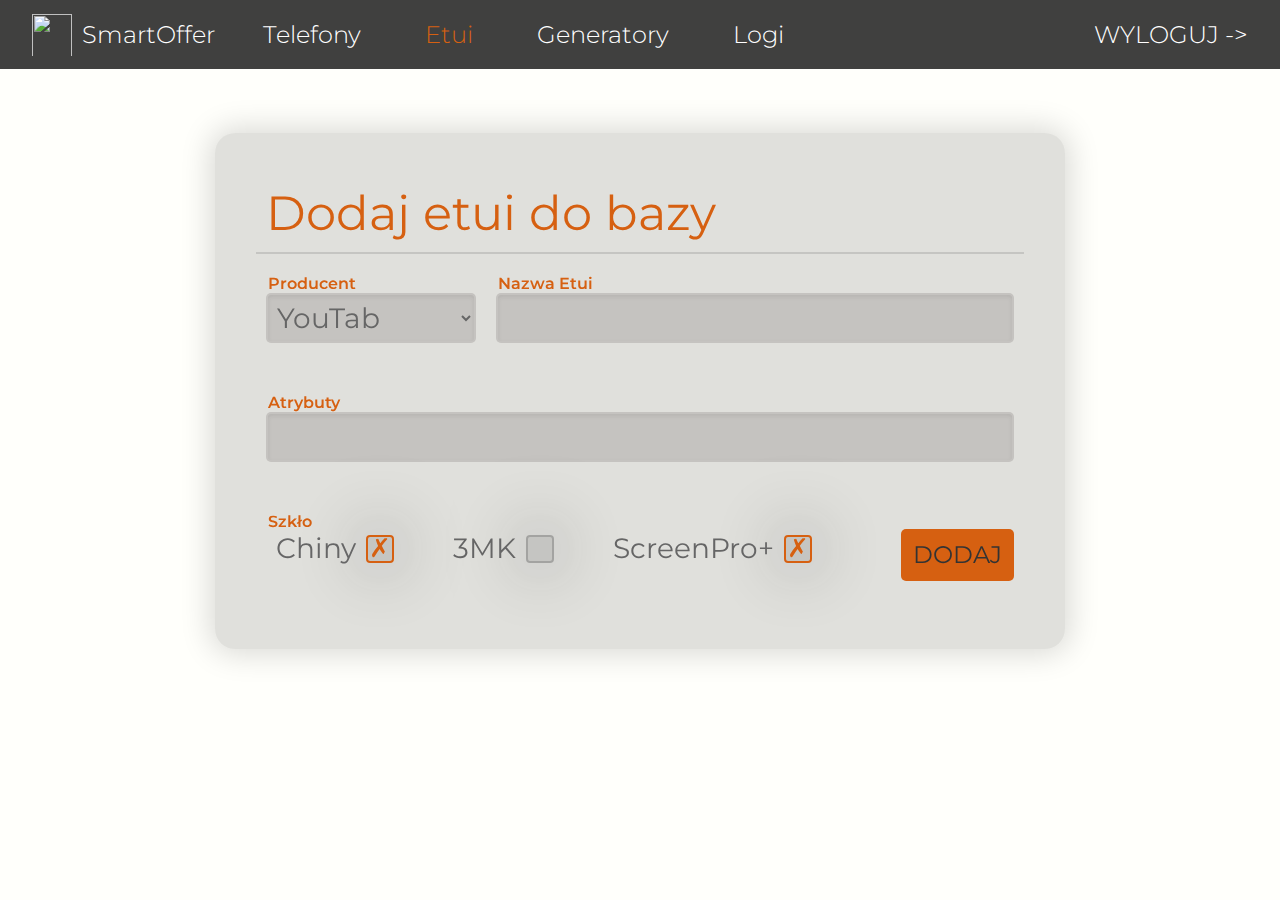
==== add_case.html @ 223ac21e "All" ====
<?php
    include './dbh.php';
?>
	<!DOCTYPE html>
	<html lang="pl-PL">

	<head>
		<meta charset="utf-8">
		<title>Smart Offers</title>
		<link rel="stylesheet" href="style.css">
		<link rel="shortcut icon" href="img/icon.ico" />
		<script src="script.js"></script>
		<link rel="preconnect" href="https://fonts.gstatic.com">
		<link href="https://fonts.googleapis.com/css2?family=Montserrat:wght@300;400;500;600;700;800&display=swap" rel="stylesheet"> </head>
		<link href="https://fonts.googleapis.com/css2?family=Raleway:wght@100;200;300;400;500;600;700;800;900&display=swap" rel="stylesheet">

	<body>
		<header>
			<div id="logo-wrap">
				<a href="index.html"> <img src="img/logo7.png"> </a>
			</div>
			<nav> 
				<a href="index.html" title="Strona Główna">SmartOffer</a> 
				<a title="Dodaj model" href="phones.html">Telefony</a> 
				<a id="current-page" title="Dodaj etui" href="case.html">Etui</a> 
				<a title="Generator plików .csv i .tsv" href="offers.html">Generatory</a> 
				<a title="Zobacz ostatnie zmiany" href="logs.html">Logi</a> 
			</nav>
			<div id="logout-wrapper"> <a href="index.html">Wyloguj -></a> </div>
		</header>
		<div class="wrapper-input">
			<form class="add-form" action="add_case.php" method="post">
				<div>
					<p>Dodaj etui do bazy</p>
				</div>
				<div class="row-space">
					<div id="col-prod-etui">
					<div class="input-group">
						<label class="label">Producent</label>
						<select class="selection" name="Producent" required>
							<option>YouTab</option>
							<option>Dux Ducis</option>
							<option>Spigen</option>
							<option>Tech-Protect</option>
							<option>UAG</option>
							<option>Nillkin</option>
							<option>Ringke</option>
							<option>ESR</option>
							<option>Supcase</option>
						</select>
						<div class="select-dropdown"></div>
					</div>
				</div>
					<div id="col-nazwa-etui">
						<div class="input-group">
							<label class="label">Nazwa Etui</label>
							<input class="input-style" type="text" autocomplete="off" name="NazwaEtui" minlength="3" spellcheck="false" autofocus required> 
						</div>
					</div>
				</div>
				<div class="row-space">
					<div id="col-atrybuty">
						<div class="input-group">
							<label class="label">Atrybuty</label>
							<input class="input-style" type="text" autocomplete="off" name="Atrybuty" minlength="3" spellcheck="false" required> </div>
					</div>
				</div>
				<div class="row-space">
					<div class="col-3">
						<div class="input-group">
							<label class="label">Szkło</label>
							<div class="checkbox-cont-wrapper">
								<label class="checkbox-cont">Chiny
									<input class="checkbox" type="checkbox" checked="checked" name="china"> <span class="box">&#10007</span> </label>
								<label class="checkbox-cont">3MK
									<input class="checkbox" type="checkbox" name="3mk"> <span class="box">&#10007</span> </label>
								<label class="checkbox-cont">ScreenPro+
									<input class="checkbox" type="checkbox" checked="checked" name="screenpro"> <span class="box">&#10007</span> </label>
							</div>
						</div>
					</div>
					<div class="add-form-button-wrapper">
						<button class="add-form-button" name="submit" type="submit">DODAJ</button>
					</div>
				</div>
			</form>
		</div>
	</body>

	</html>
---- style.css ----
@media (max-width: 650px) {

    .row-space{
        flex-direction: column-reverse;
    }

    #logo-wrap > a > img {
        width: 20px;
        height: 30px;
    }
}

* {
     padding: 0;
     margin: 0;
     box-sizing: border-box;
     font-family: 'Montserrat', sans-serif;
    }
body{
     background-image: url(img/image7.jpg);
     background-repeat: no-repeat;
     background-size: cover;
     background-color: #FFFFFB;
}
header {
     min-width: 780px;
     font-size: 1.5rem;
     font-weight: 300;
     position: relative;
     display: flex;
     background-color: rgba(0, 0, 0, 0.75);
     padding: 4px 2.5%;
     margin-bottom: 5%;
}
#logo-wrap{
     display: inherit;
     align-items: center;
     float: left;
}
#logo-wrap > a > img {
     padding: 4px 0;
     width: 40px;
     height: 50px;
     display: flex;
     margin:auto;
}
nav{
     flex: 5;
     display: flex;
     text-align: center;
}
nav > a {
     margin: auto 1rem;
     text-decoration: none;
     color: white;
     padding: 1rem;
     transition: color 0.4s linear;
     overflow: hidden;
}
 nav > a:first-child{
     margin: auto 0 auto .5rem;
     padding-left: 0.1rem;
}
nav > a:hover{
     transition: 0.2s linear;
     color:#d66011;
}
nav > a:active{
    color:gray;
    transition: 0.1s linear;
}
#current-page{
     color: #d66011;
}
nav:hover #current-page{
    color: white;
}
#current-page:hover{
     color:#d66011 !important
}
#logout-wrapper{
    text-transform: uppercase;
    align-self: center;
}
#logout-wrapper > a{
     text-decoration: none;
    white-space: nowrap;
     color: white ;
}
#logout-wrapper > a:hover{
     color: #d66011;
     transition: .25s linear;
}
.main-wrapper{
     margin: auto;
     width: 60%;
}
.main-wrapper > h1{
     font-size: 3.5rem;
     text-align: center;
     color: #d66011;
     padding: 50px 0 30px 0;
}
.main-wrapper > p {
     text-align:center;
     font-size: 1.8rem;
     color: rgba(0, 0, 0, 0.75);
}
.search{
     text-align: center;
     margin-top: 15%;
}
.search-box{
    background-color: transparent;
    padding: 4px 10px;
    border:none;
    border-bottom: 3px solid rgba(214,96,17 ,1) ;
    font-size: 250%;
    color: #d66011;
}
.search-box::placeholder{
     color:#666;
}
.search-box:focus{
     outline: none;
}
.wrapper{
     margin: auto;
     margin-top: 5%;
     max-width: 1100px;
     width: 90%;
     background-color: rgba(0, 0, 0, 0.12);
     box-shadow: 0px 0px 30px 5px rgb(0 0 0 / 15%);
     -webkit-box-shadow: 0px 0px 30px 5px rgb(0 0 0 / 15%);
     border-radius: 15px;
     color:#d66011;
     font-size: 1.2rem;
     text-align: left;
     backdrop-filter: blur(4px);
     -webkit-backdrop-filter: blur(4px);
}
.wrapper-input{
    width: 850px;
    margin: auto;
    background: rgba(0, 0, 0, 0.12);
    border: 1px solid transparent;
    border-radius: 20px;
    box-shadow: 0px 0px 30px 5px rgb(0 0 0 / 15%);
    -webkit-box-shadow: 0px 0px 30px 5px rgb(0 0 0 / 15%);
    backdrop-filter: blur(6px);
    -webkit-backdrop-filter: blur(6px);se
    transition: .3s ease-in-out;
    padding: 40px;
}
.wrapper-input:hover{
     border:1px solid #d66011;
}
 .result-wrapper{
     padding:20px 20px;
}
 .search_info{
     padding-top: 10px;
     display: flex;
     border-bottom: 2px solid rgba(89,89,89,0.5);
}
 .search_info:last-child{
     border:none;
     padding-bottom: 10px;
}
 .search_info > p:first-child{
     text-align: left;
}
 .search_info > p{
     padding:5px 20px;
     flex:auto;
     text-align: right;
}
 .table_results{
     width: 100%;
}
 #bad_info{
     padding: 10px ;
     font-size: 3rem;
     text-align: center;
}
.add-button{
     text-decoration: none;
     padding: 10px;
     position: relative;
     bottom: -3px;
     font-size: 3rem;
     align-items: center;
     color:#d66011;
     transition: 0.5s linear;
}
.add-button:hover{
     transition: 0.2s linear;
     color:rgba(89,89,89,1);
}
.add-form>div>p{
    padding: 10px;
    font-size: 3rem;
    color: #d66011;
    border-bottom: 2px solid rgba(0, 0, 0, 0.12);
    margin-bottom: 10px;
}
.row-space{
     display: flex;
     justify-content: space-between;
}
 #col-prod{
     width:calc(2.5*(100%/10));
}
 #col-nazwa{
     width:calc(7.5*((100%) / 10));
}
 #col-prod-etui{
     width: calc(3*(100%)/10);
}
 #col-nazwa-etui{
     width: calc(7*((100%)/10));
}
 #col-atrybuty{
     width: 100%;
}
 #col-cale{
     width: calc(1.5*(100%/10));
}
 #col-url{
     width: calc(4.25*(100%)/10);
}
 #col-inna-nazwa{
     width: calc(4.25*(100%)/10);
}
 .input-group{
     margin-bottom:30px;
     padding: 10px;
}
.add-form-button-wrapper{
    padding: 10px;
    align-self: center;
}
.add-form-button{
    user-select: none;
    font-size: 1.5rem;
    height: 52px;
    max-height: 52px;
    min-height: 30px;
    padding:0 10px;
    color:#333;
    background-color: rgba(214,96,17 ,1);
    border: 2px solid rgba(0, 0, 0, 0.0);
    border-radius: 5px;
    transition: .4s ease-in-out;
}
.add-form-button:hover{
    background-color: rgba(214,96,17 ,1);
    box-shadow: 0px 0px 35px 1px #d66011;
    -webkit-box-shadow: 0px 0px 35px 1px #d66011;
    transition: .4s ease-in-out;
    cursor: pointer;
}
.add-form-button:active{
    box-shadow: none;
    border: 2px solid rgba(0, 0, 0, 1) !important;
    background-color: transparent;
    transition: .01s linear;
}
.label{
     color:#d66011;
     font-size: 1rem;
     font-weight: 600;
     padding-left: 2px;
}
.input-style{
     box-shadow: inset 0px 2px 4px 0px rgb(0 0 0 / 8%);
     -webkit-box-shadow: inset 0px 2px 4px 0px rgb(0 0 0 / 8%);
     height: 50px;
     color:#666;
     padding: 0 0 0 10px;
     border-radius: 5px;
     background: rgba(32, 23, 19, 0.144);
     width: 100%;
     border: 2px solid transparent;
     outline: none;
     font-size: 1.75rem;
     transition: 0.5s linear;
}
 .selection{
     color:#666;
     padding-left: 5px;
     width: 100%;
     height: 50px;
     outline: none;
     border: 2px solid transparent;
     border-radius: 5px;
     background: rgba(32, 23, 19, 0.144);
     font-size: 1.75rem;
     box-shadow: inset 0px 1px 3px 0px rgb(0 0 0 / 8%);
     -webkit-box-shadow: inset 0px 2px 4px 0px rgb(0 0 0 / 8%);
     transition: 0.2s ease-in-out;
}
 .selection:hover, .input-style:hover{
     border: 2px solid #d66011;
     transition: 0.2s ease-in-out;
}
input[class="input-style"]:focus:valid{
     transition: .1s linear;
     border: 2px solid rgba(0, 200,0 , 0.3);
}
 .checkbox-cont-wrapper{
     padding-left: 10px;
}
 .checkbox-cont{
     user-select: none;
     color:#666;
     padding-right:20px;
     font-size: 175%;
     cursor: pointer;
}
 .checkbox{
     vertical-align: middle;
     position: relative;
     top:-2px;
     transform: scale(2);
     margin: 10px;
}
 .box{
     color:#d66011;
     font-size: 1.6rem;
}
 .checkbox-cont > input {
     height: 14px;
     width: 14px;
     appearance: none;
     border: 1px solid rgba(102, 102, 102, 0.37);
     border-radius: 2px;
     transition-duration: 0.3s;
     background-color: rgba(0, 0, 0, 0.12);
     cursor: pointer;
     box-shadow: 0px 0px 35px 1px #747474;
}
 .checkbox-cont > input:checked {
     border: 1px solid #d66011;
}
 .checkbox-cont > input:hover {
     border: 1px solid rgba(214,96,17 ,1);
}
 .checkbox-cont > span{
     transition: .2s ease-in-out;
     opacity: 0;
     visibility: hidden;
     position: relative;
     left: -35px;
     bottom: 1px;
}
 .checkbox-cont > input:checked ~ span{
     opacity: 1;
     transition: .2s linear;
     visibility: visible;
}
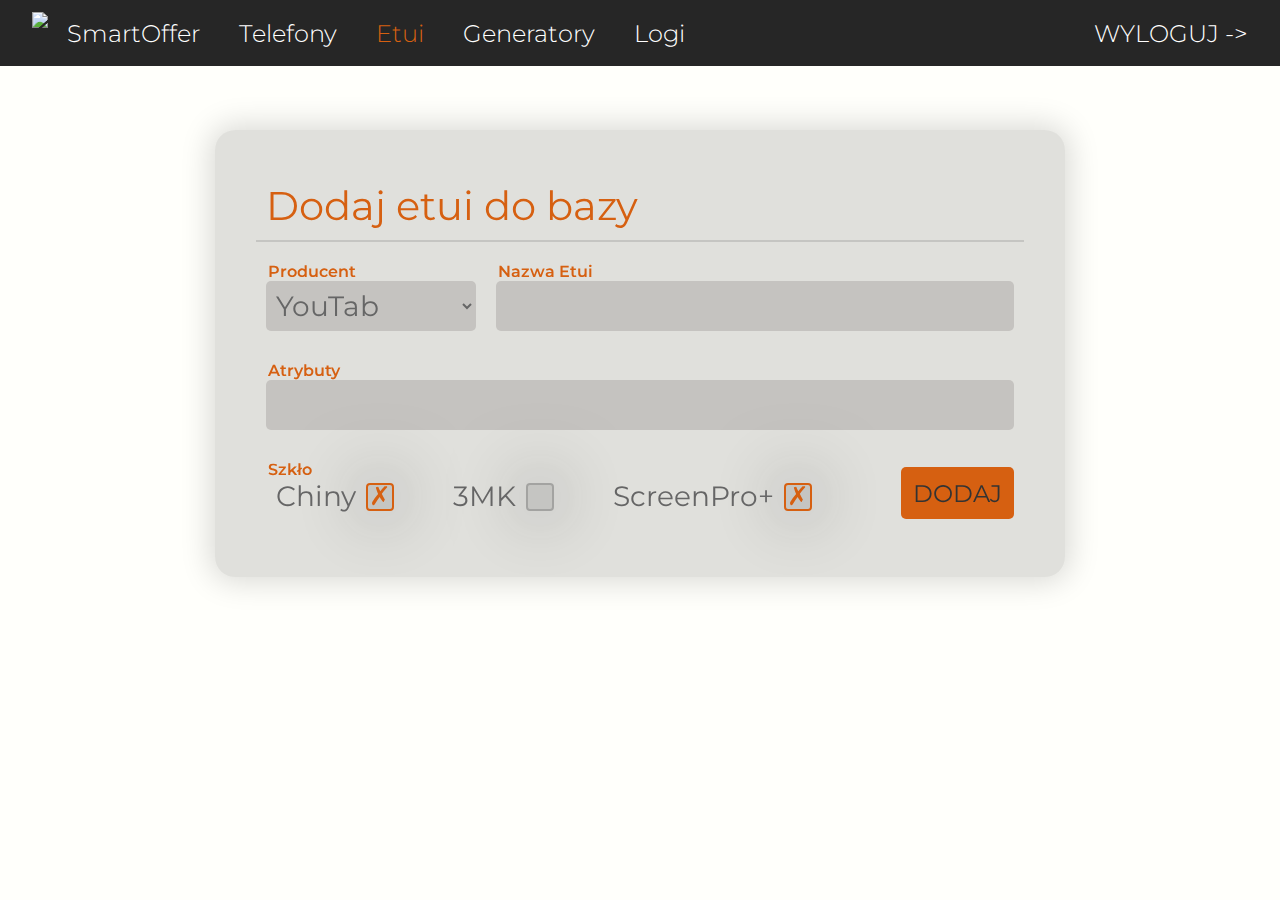
==== commit 0fc4f5c5: "Start to use var in css" ====
--- a/add_case.html
+++ b/add_case.html
@@ -16,10 +16,10 @@
 
 	<body>
 		<header>
-			<div id="logo-wrap">
-				<a href="index.html"> <img src="img/logo7.png"> </a>
-			</div>
 			<nav> 
+				<div id="logo-wrap">
+					<a href="index.html"> <img src="img/logo7.png"> </a>
+				</div>
 				<a href="index.html" title="Strona Główna">SmartOffer</a> 
 				<a title="Dodaj model" href="phones.html">Telefony</a> 
 				<a id="current-page" title="Dodaj etui" href="case.html">Etui</a> 
--- a/style.css
+++ b/style.css
@@ -1,362 +1,430 @@
-@media (max-width: 650px) {
-
-    .row-space{
-        flex-direction: column-reverse;
-    }
-
-    #logo-wrap > a > img {
-        width: 20px;
-        height: 30px;
-    }
+@media (max-width: 650px) {}
+
+:root{
+  --main-color: rgba(214, 96, 17,1);
 }
 
 * {
-     padding: 0;
-     margin: 0;
-     box-sizing: border-box;
-     font-family: 'Montserrat', sans-serif;
-    }
-body{
-     background-image: url(img/image7.jpg);
-     background-repeat: no-repeat;
-     background-size: cover;
-     background-color: #FFFFFB;
-}
+  padding: 0;
+  margin: 0;
+  box-sizing: border-box;
+  font-family: 'Montserrat', sans-serif;
+}
+
+body {
+  background-image: url(img/image7.jpg);
+  background-repeat: no-repeat;
+  background-size: cover;
+  background-color: #FFFFFB;
+}
+
 header {
-     min-width: 780px;
-     font-size: 1.5rem;
-     font-weight: 300;
-     position: relative;
-     display: flex;
-     background-color: rgba(0, 0, 0, 0.75);
-     padding: 4px 2.5%;
-     margin-bottom: 5%;
-}
-#logo-wrap{
-     display: inherit;
-     align-items: center;
-     float: left;
-}
-#logo-wrap > a > img {
-     padding: 4px 0;
-     width: 40px;
-     height: 50px;
-     display: flex;
-     margin:auto;
-}
-nav{
-     flex: 5;
-     display: flex;
-     text-align: center;
-}
-nav > a {
-     margin: auto 1rem;
-     text-decoration: none;
-     color: white;
-     padding: 1rem;
-     transition: color 0.4s linear;
-     overflow: hidden;
-}
- nav > a:first-child{
-     margin: auto 0 auto .5rem;
-     padding-left: 0.1rem;
-}
-nav > a:hover{
-     transition: 0.2s linear;
-     color:#d66011;
-}
-nav > a:active{
-    color:gray;
-    transition: 0.1s linear;
-}
-#current-page{
-     color: #d66011;
-}
-nav:hover #current-page{
-    color: white;
-}
-#current-page:hover{
-     color:#d66011 !important
-}
-#logout-wrapper{
-    text-transform: uppercase;
-    align-self: center;
-}
-#logout-wrapper > a{
-     text-decoration: none;
-    white-space: nowrap;
-     color: white ;
-}
-#logout-wrapper > a:hover{
-     color: #d66011;
-     transition: .25s linear;
-}
-.main-wrapper{
-     margin: auto;
-     width: 60%;
-}
-.main-wrapper > h1{
-     font-size: 3.5rem;
-     text-align: center;
-     color: #d66011;
-     padding: 50px 0 30px 0;
-}
-.main-wrapper > p {
-     text-align:center;
-     font-size: 1.8rem;
-     color: rgba(0, 0, 0, 0.75);
-}
-.search{
-     text-align: center;
-     margin-top: 15%;
-}
-.search-box{
-    background-color: transparent;
-    padding: 4px 10px;
-    border:none;
-    border-bottom: 3px solid rgba(214,96,17 ,1) ;
-    font-size: 250%;
-    color: #d66011;
-}
-.search-box::placeholder{
-     color:#666;
-}
-.search-box:focus{
-     outline: none;
-}
-.wrapper{
-     margin: auto;
-     margin-top: 5%;
-     max-width: 1100px;
-     width: 90%;
-     background-color: rgba(0, 0, 0, 0.12);
-     box-shadow: 0px 0px 30px 5px rgb(0 0 0 / 15%);
-     -webkit-box-shadow: 0px 0px 30px 5px rgb(0 0 0 / 15%);
-     border-radius: 15px;
-     color:#d66011;
-     font-size: 1.2rem;
-     text-align: left;
-     backdrop-filter: blur(4px);
-     -webkit-backdrop-filter: blur(4px);
-}
-.wrapper-input{
-    width: 850px;
-    margin: auto;
-    background: rgba(0, 0, 0, 0.12);
-    border: 1px solid transparent;
-    border-radius: 20px;
-    box-shadow: 0px 0px 30px 5px rgb(0 0 0 / 15%);
-    -webkit-box-shadow: 0px 0px 30px 5px rgb(0 0 0 / 15%);
-    backdrop-filter: blur(6px);
-    -webkit-backdrop-filter: blur(6px);se
-    transition: .3s ease-in-out;
-    padding: 40px;
-}
-.wrapper-input:hover{
-     border:1px solid #d66011;
-}
- .result-wrapper{
-     padding:20px 20px;
-}
- .search_info{
-     padding-top: 10px;
-     display: flex;
-     border-bottom: 2px solid rgba(89,89,89,0.5);
-}
- .search_info:last-child{
-     border:none;
-     padding-bottom: 10px;
-}
- .search_info > p:first-child{
-     text-align: left;
-}
- .search_info > p{
-     padding:5px 20px;
-     flex:auto;
-     text-align: right;
-}
- .table_results{
-     width: 100%;
-}
- #bad_info{
-     padding: 10px ;
-     font-size: 3rem;
-     text-align: center;
-}
-.add-button{
-     text-decoration: none;
-     padding: 10px;
-     position: relative;
-     bottom: -3px;
-     font-size: 3rem;
-     align-items: center;
-     color:#d66011;
-     transition: 0.5s linear;
-}
-.add-button:hover{
-     transition: 0.2s linear;
-     color:rgba(89,89,89,1);
-}
-.add-form>div>p{
-    padding: 10px;
-    font-size: 3rem;
-    color: #d66011;
-    border-bottom: 2px solid rgba(0, 0, 0, 0.12);
-    margin-bottom: 10px;
-}
-.row-space{
-     display: flex;
-     justify-content: space-between;
-}
- #col-prod{
-     width:calc(2.5*(100%/10));
-}
- #col-nazwa{
-     width:calc(7.5*((100%) / 10));
-}
- #col-prod-etui{
-     width: calc(3*(100%)/10);
-}
- #col-nazwa-etui{
-     width: calc(7*((100%)/10));
-}
- #col-atrybuty{
-     width: 100%;
-}
- #col-cale{
-     width: calc(1.5*(100%/10));
-}
- #col-url{
-     width: calc(4.25*(100%)/10);
-}
- #col-inna-nazwa{
-     width: calc(4.25*(100%)/10);
-}
- .input-group{
-     margin-bottom:30px;
-     padding: 10px;
-}
-.add-form-button-wrapper{
-    padding: 10px;
-    align-self: center;
-}
-.add-form-button{
-    user-select: none;
-    font-size: 1.5rem;
-    height: 52px;
-    max-height: 52px;
-    min-height: 30px;
-    padding:0 10px;
-    color:#333;
-    background-color: rgba(214,96,17 ,1);
-    border: 2px solid rgba(0, 0, 0, 0.0);
-    border-radius: 5px;
-    transition: .4s ease-in-out;
-}
-.add-form-button:hover{
-    background-color: rgba(214,96,17 ,1);
-    box-shadow: 0px 0px 35px 1px #d66011;
-    -webkit-box-shadow: 0px 0px 35px 1px #d66011;
-    transition: .4s ease-in-out;
-    cursor: pointer;
-}
-.add-form-button:active{
-    box-shadow: none;
-    border: 2px solid rgba(0, 0, 0, 1) !important;
-    background-color: transparent;
-    transition: .01s linear;
-}
-.label{
-     color:#d66011;
-     font-size: 1rem;
-     font-weight: 600;
-     padding-left: 2px;
-}
-.input-style{
-     box-shadow: inset 0px 2px 4px 0px rgb(0 0 0 / 8%);
-     -webkit-box-shadow: inset 0px 2px 4px 0px rgb(0 0 0 / 8%);
-     height: 50px;
-     color:#666;
-     padding: 0 0 0 10px;
-     border-radius: 5px;
-     background: rgba(32, 23, 19, 0.144);
-     width: 100%;
-     border: 2px solid transparent;
-     outline: none;
-     font-size: 1.75rem;
-     transition: 0.5s linear;
-}
- .selection{
-     color:#666;
-     padding-left: 5px;
-     width: 100%;
-     height: 50px;
-     outline: none;
-     border: 2px solid transparent;
-     border-radius: 5px;
-     background: rgba(32, 23, 19, 0.144);
-     font-size: 1.75rem;
-     box-shadow: inset 0px 1px 3px 0px rgb(0 0 0 / 8%);
-     -webkit-box-shadow: inset 0px 2px 4px 0px rgb(0 0 0 / 8%);
-     transition: 0.2s ease-in-out;
-}
- .selection:hover, .input-style:hover{
-     border: 2px solid #d66011;
-     transition: 0.2s ease-in-out;
-}
-input[class="input-style"]:focus:valid{
-     transition: .1s linear;
-     border: 2px solid rgba(0, 200,0 , 0.3);
-}
- .checkbox-cont-wrapper{
-     padding-left: 10px;
-}
- .checkbox-cont{
-     user-select: none;
-     color:#666;
-     padding-right:20px;
-     font-size: 175%;
-     cursor: pointer;
-}
- .checkbox{
-     vertical-align: middle;
-     position: relative;
-     top:-2px;
-     transform: scale(2);
-     margin: 10px;
-}
- .box{
-     color:#d66011;
-     font-size: 1.6rem;
-}
- .checkbox-cont > input {
-     height: 14px;
-     width: 14px;
-     appearance: none;
-     border: 1px solid rgba(102, 102, 102, 0.37);
-     border-radius: 2px;
-     transition-duration: 0.3s;
-     background-color: rgba(0, 0, 0, 0.12);
-     cursor: pointer;
-     box-shadow: 0px 0px 35px 1px #747474;
-}
- .checkbox-cont > input:checked {
-     border: 1px solid #d66011;
-}
- .checkbox-cont > input:hover {
-     border: 1px solid rgba(214,96,17 ,1);
-}
- .checkbox-cont > span{
-     transition: .2s ease-in-out;
-     opacity: 0;
-     visibility: hidden;
-     position: relative;
-     left: -35px;
-     bottom: 1px;
-}
- .checkbox-cont > input:checked ~ span{
-     opacity: 1;
-     transition: .2s linear;
-     visibility: visible;
-}
-
+  min-width: 780px;
+  font-size: 1.5rem;
+  font-weight: 300;
+  position: sticky;
+  top: 0;
+  width: 100%;
+  display: flex;
+  background-color: rgba(0, 0, 0, 0.85);
+  padding: 4px 2.5%;
+  margin-bottom: 5%;
+  z-index: 1;
+}
+
+#logo-wrap {
+  display: inherit;
+  align-items: center;
+  float: left;
+}
+
+#logo-wrap>a>img {
+  padding: 4px 0;
+  height: 50px;
+  display: flex;
+  margin: auto;
+  transition: 1.5s ease-in-out;
+}
+
+#logo-wrap>a>img:hover {
+     transition: 1s ease-in-out;
+     transform: rotate(360deg) scale(1.2);
+}
+
+nav {
+  flex: 5;
+  display: flex;
+  text-align: center;
+}
+
+nav>a {
+  margin: 0.5rem 1vw;
+  padding:0.35rem;
+  text-decoration: none;
+  color: white;
+  transition: color 0.4s linear;
+  overflow: hidden;
+  border: 1px solid transparent;
+  border-radius: 5px;
+}
+
+nav>a:first-child {
+  margin: auto 0 auto .5rem;
+  padding-left: 0.1rem;
+}
+
+nav>a:hover {
+  transition: 0.2s linear;
+  color: var(--main-color);
+  border: 1px solid var(--main-color);
+  border-radius: 5px;
+}
+
+nav>a:active {
+  color: #666;
+  border: 1px solid #666;
+  transition: 0.1s linear;
+}
+
+#current-page {
+  color: var(--main-color);
+}
+
+nav:hover #current-page {
+  color: white;
+}
+
+#current-page:hover {
+  color: var(--main-color) !important
+}
+
+#logout-wrapper {
+  text-transform: uppercase;
+  align-self: center;
+}
+
+#logout-wrapper>a {
+  text-decoration: none;
+  white-space: nowrap;
+  color: white;
+}
+
+#logout-wrapper>a:hover {
+  color: var(--main-color);
+  transition: .25s linear;
+}
+
+.main-wrapper {
+  margin: auto;
+  width: 60%;
+}
+
+.main-wrapper>h1 {
+  font-size: 3.5rem;
+  text-align: center;
+  color: var(--main-color);
+  padding: 50px 0 30px 0;
+}
+
+.main-wrapper>p {
+  text-align: center;
+  font-size: 1.8rem;
+  color: rgba(0, 0, 0, 0.75);
+}
+
+.search {
+  text-align: center;
+  margin-top: 15%;
+}
+
+.search-box {
+  background-color: transparent;
+  padding: 4px 10px;
+  border: none;
+  border-bottom: 3px solid var(--main-color);
+  font-size: 3rem;
+  color: var(--main-color);
+}
+
+.search-box::placeholder {
+  color: #666;
+  opacity: 1;
+}
+
+.search-box:focus {
+  outline: none;
+}
+
+.wrapper {
+  margin: auto;
+  margin-top: 5%;
+  max-width: 1100px;
+  width: 90%;
+  background-color: rgba(0, 0, 0, 0.12);
+  box-shadow: 0px 0px 30px 5px rgb(0 0 0 / 15%);
+  -webkit-box-shadow: 0px 0px 30px 5px rgb(0 0 0 / 15%);
+  border-radius: 15px;
+  color: var(--main-color);
+  font-size: 1.2rem;
+  text-align: left;
+  backdrop-filter: blur(4px);
+  -webkit-backdrop-filter: blur(4px);
+}
+
+.wrapper-input {
+  width: 850px;
+  margin: auto;
+  margin-bottom: 5%;
+  background: rgba(0, 0, 0, 0.12);
+  border: 1px solid transparent;
+  border-radius: 20px;
+  box-shadow: 0px 0px 30px 5px rgb(0 0 0 / 15%);
+  -webkit-box-shadow: 0px 0px 30px 5px rgb(0 0 0 / 15%);
+  backdrop-filter: blur(6px);
+  -webkit-backdrop-filter: blur(6px);
+  transition: .3s ease-in-out;
+  padding: 40px;
+}
+
+.wrapper-input:hover {
+  border: 1px solid var(--main-color);
+}
+
+.result-wrapper {
+  padding: 20px 20px;
+}
+
+.search_info {
+  padding-top: 10px;
+  display: flex;
+  border-bottom: 2px solid rgba(89, 89, 89, 0.5);
+}
+
+.search_info:last-child {
+  border: none;
+  padding-bottom: 10px;
+}
+
+.search_info>p:first-child {
+  text-align: left;
+}
+
+.search_info>p {
+  padding: 5px 20px;
+  flex: auto;
+  text-align: right;
+}
+
+.table_results {
+  width: 100%;
+}
+
+#bad_info {
+  padding: 10px;
+  font-size: 3rem;
+  text-align: center;
+}
+
+.add-button {
+  text-decoration: none;
+  padding: 10px;
+  position: relative;
+  bottom: -3px;
+  font-size: 3rem;
+  align-items: center;
+  color: var(--main-color);
+  transition: 0.5s linear;
+}
+
+.add-button:hover {
+  transition: 0.2s linear;
+  color: rgba(89, 89, 89, 1);
+}
+
+.add-form>div>p {
+  padding: 10px;
+  font-size: 2.5rem;
+  color: var(--main-color);
+  border-bottom: 2px solid rgba(0, 0, 0, 0.12);
+  margin-bottom: 10px;
+}
+
+.row-space {
+  display: flex;
+  justify-content: space-between;
+}
+#col-prod {
+  width: 27%;
+}
+#col-nazwa {
+  width: 73%;
+}
+#col-prod-etui {
+  width: 30%;
+}
+#col-nazwa-etui {
+  width: 70%;
+}
+#col-atrybuty {
+  width: 100%;
+}
+#col-cale {
+  width: 16%;
+}
+#col-url {
+  width: 30%;
+}
+#col-inna-nazwa {
+  width: 54%;
+}
+#col-uwagi{
+  width: 100%;
+}
+.input-group {
+  margin-bottom: 10px;
+  padding: 10px;
+}
+
+.add-form-button-wrapper {
+  padding: 10px;
+  align-self: center;
+}
+
+.add-form-button {
+  user-select: none;
+  font-size: 1.5rem;
+  height: 52px;
+  max-height: 52px;
+  min-height: 30px;
+  padding: 0 10px;
+  color: #333;
+  background-color: var(--main-color);
+  border: 2px solid rgba(0, 0, 0, 0.0);
+  border-radius: 5px;
+  transition: .4s ease-in-out;
+}
+
+.add-form-button:hover {
+  background-color: var(--main-color);
+  box-shadow: 0px 0px 35px 1px var(--main-color);
+  -webkit-box-shadow: 0px 0px 35px 1px var(--main-color);
+  transition: .4s ease-in-out;
+  cursor: pointer;
+}
+
+.add-form-button:active {
+  box-shadow: none;
+  border: 2px solid rgba(0, 0, 0, 1) !important;
+  background-color: transparent;
+  transition: .01s linear;
+}
+
+.label {
+  color: var(--main-color);
+  font-size: 1rem;
+  font-weight: 600;
+  padding-left: 2px;
+}
+
+.input-style {
+  height: 50px;
+  color: #666;
+  padding: 0 0 0 10px;
+  border-radius: 5px;
+  background: rgba(32, 23, 19, 0.144);
+  width: 100%;
+  border: 1px solid transparent;
+  outline: none;
+  font-size: 1.75rem;
+  transition: 0.5s linear;
+}
+#col-uwagi > .input-group > .input-style{
+  transition: none;
+  max-width: 100%;
+  padding:5px;
+  height: 110px;
+}
+
+.selection {
+  color: #666;
+  padding-left: 5px;
+  width: 100%;
+  height: 50px;
+  outline: none;
+  border: 1px solid transparent;
+  border-radius: 5px;
+  background: rgba(32, 23, 19, 0.144);
+  font-size: 1.75rem;
+  transition: 0.2s ease-in-out;
+}
+
+.selection:hover,
+.input-style:hover {
+  border: 1px solid var(--main-color);
+  transition: 0.2s ease-in-out;
+}
+
+input[class="input-style"]:focus:valid {
+  transition: .1s linear;
+  border: 2px solid rgba(0, 200, 0, 0.3);
+}
+
+.checkbox-cont-wrapper {
+  padding-left: 10px;
+}
+
+.checkbox-cont {
+  user-select: none;
+  color: #666;
+  padding-right: 20px;
+  font-size: 175%;
+  cursor: pointer;
+}
+
+.checkbox {
+  vertical-align: middle;
+  position: relative;
+  top: -2px;
+  transform: scale(2);
+  margin: 10px;
+}
+
+.box {
+  color: var(--main-color);
+  font-size: 1.6rem;
+}
+
+.checkbox-cont>input {
+  height: 14px;
+  width: 14px;
+  appearance: none;
+  border: 1px solid rgba(102, 102, 102, 0.37);
+  border-radius: 2px;
+  transition-duration: 0.3s;
+  background-color: rgba(0, 0, 0, 0.12);
+  cursor: pointer;
+  box-shadow: 0px 0px 35px 1px #747474;
+}
+
+.checkbox-cont>input:checked {
+  border: 1px solid var(--main-color);
+}
+
+.checkbox-cont>input:hover {
+  border: 1px solid var(--main-color)
+}
+
+.checkbox-cont>span {
+  transition: .2s ease-in-out;
+  opacity: 0;
+  visibility: hidden;
+  position: relative;
+  left: -35px;
+  bottom: 1px;
+}
+
+.checkbox-cont>input:checked~span {
+  opacity: 1;
+  transition: .2s linear;
+  visibility: visible;
+}
